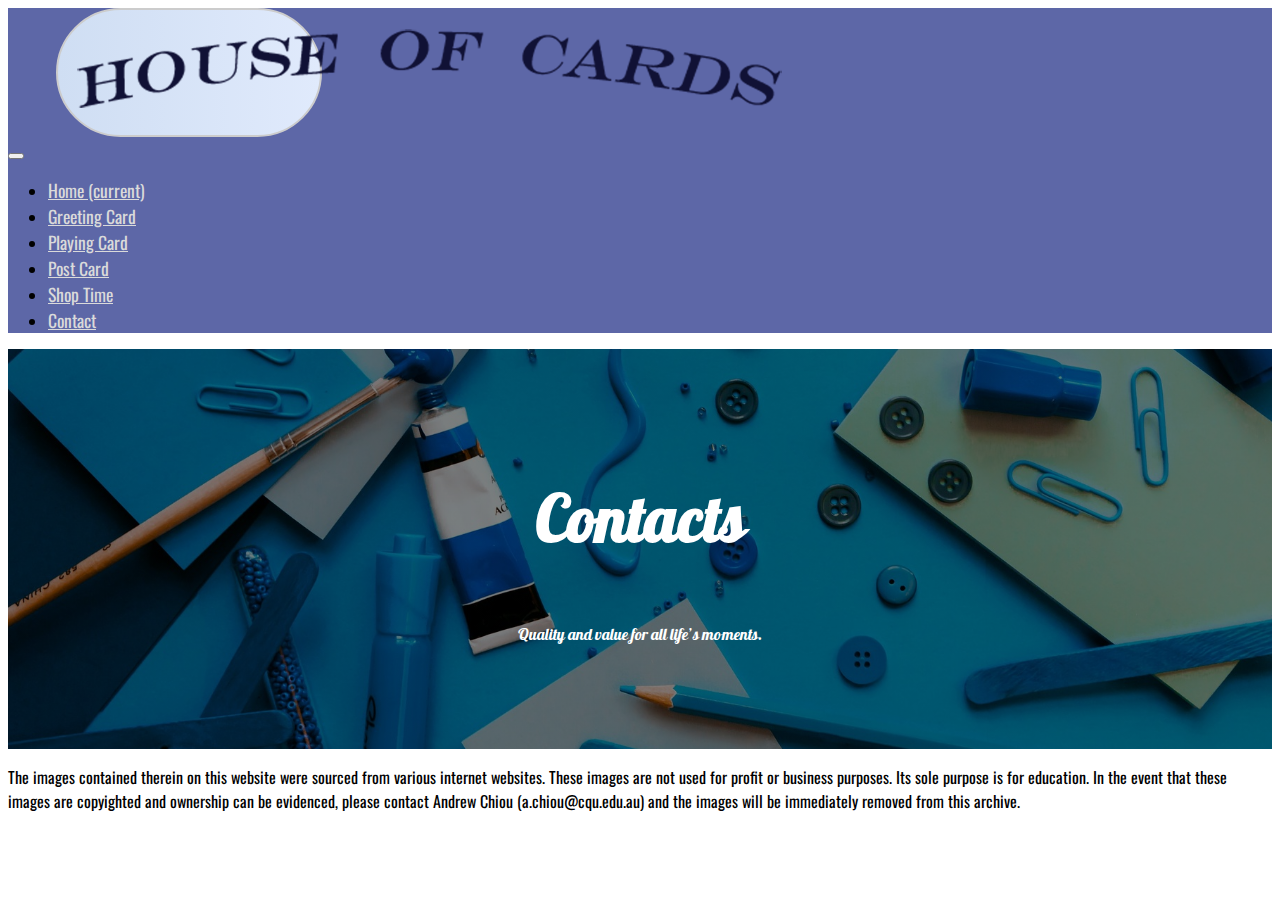
==== contact.html @ 01d34588 "Svg before card  text edit" ====
<!doctype html>
<html lang="en">
<head>
    <meta charset="UTF-8">
    <meta name="viewport"
          content="width=device-width, user-scalable=no, initial-scale=1.0, maximum-scale=1.0, minimum-scale=1.0">
    <meta http-equiv="X-UA-Compatible" content="ie=edge">
    <!--======================= css links ========================-->
    <link href="https://stackpath.bootstrapcdn.com/bootstrap/4.1.1/css/bootstrap.min.css" rel="stylesheet"
          integrity="sha384-WskhaSGFgHYWDcbwN70/dfYBj47jz9qbsMId/iRN3ewGhXQFZCSftd1LZCfmhktB" crossorigin="anonymous">
    <link href='https://fonts.googleapis.com/css?family=Oswald:700,300' rel='stylesheet' type='text/css'>
    <link href="https://fonts.googleapis.com/css?family=Galada" rel="stylesheet">
    <link rel="stylesheet" href="css/main.css">
    <title>House of cards</title>
</head>
<body>

<!--====================== Bootstrap Navbar start =========================-->
<nav class="navbar navbar-expand-lg navbar-light bg-blue">
    <a class="navbar-brand" href="index.html">
        <div id="logo"><img class="img-fluid" src="Images/Logo.png" alt=""></div>
    </a>
    <button class="navbar-toggler" type="button" data-toggle="collapse" data-target="#navbarSupportedContent"
            aria-controls="navbarSupportedContent" aria-expanded="false" aria-label="Toggle navigation">
        <span class="navbar-toggler-icon"></span>
    </button>

    <div class="collapse navbar-collapse" id="navbarSupportedContent">
        <ul class="navbar-nav ml-auto">
            <li class="nav-item">
                <a class="nav-link" href="index.html">Home <span class="sr-only">(current)</span></a>
            </li>
            <li class="nav-item">
                <a class="nav-link" href="greeting-card.html">Greeting Card</a>
            </li>
            <li class="nav-item">
                <a class="nav-link" href="playing-card.html">Playing Card</a>
            </li>
            <li class="nav-item">
                <a class="nav-link" href="post-card.html">Post Card</a>
            </li>
            <li class="nav-item">
                <a class="nav-link" href="shop-time.html">Shop Time</a>
            </li>
            <li class="nav-item">
                <a class="nav-link" href="contact.html">Contact</a>
            </li>
        </ul>
    </div>
</nav>
<!--====================== Navbar end =========================-->

<!--====================== Hero section Start =========================-->

<div class="hero-sec">
    <div class="hero-txt">
        <h1>Contacts</h1>
        <p>Quality and value for all life’s moments.</p>
    </div>
</div>
<!--====================== Hero section End =========================-->







<!--====================== Footer Section =========================-->
<footer>
    <p>The images contained therein on this website were sourced from various internet websites. These images are not used for profit or business purposes. Its sole purpose is for education. In the event that these images are copyighted and ownership can be evidenced, please contact Andrew Chiou (a.chiou@cqu.edu.au) and the images will be immediately removed from this archive.</p>
</footer>

<!--=============== Script file =============-->
<script
        src="https://code.jquery.com/jquery-3.3.1.min.js"
        integrity="sha256-FgpCb/KJQlLNfOu91ta32o/NMZxltwRo8QtmkMRdAu8="
        crossorigin="anonymous"></script>
<script src="https://stackpath.bootstrapcdn.com/bootstrap/4.1.1/js/bootstrap.min.js"
        integrity="sha384-smHYKdLADwkXOn1EmN1qk/HfnUcbVRZyYmZ4qpPea6sjB/pTJ0euyQp0Mk8ck+5T"
        crossorigin="anonymous"></script>
</body>
</html>
---- css/main.css ----
body{
    font-family: 'Oswald';
}

#logo {
    max-width: 250px;
    border: 2px solid #ccc;
    padding: 6px;
    background: #E0EAFC;
    background: -webkit-linear-gradient(to right, #CFDEF3, #E0EAFC);
    background: linear-gradient(to right, #CFDEF3, #E0EAFC);
    border-radius: 70px 70px 70px 70px;
    margin-left: 3em;
}
.bg-blue{
    background-color: #5d67a7;
}
.navbar-nav .nav-item a.nav-link {
    color: #dadada;
    font-size: 1.1em;
}
.navbar-nav .nav-item a.nav-link:hover,
.navbar-nav .nav-item a.nav-link:active{color: #fff;}
.navbar-nav .nav-item a.nav-link:focus{color: #aacafb;}
@media screen and (max-width: 991px) {
    ul.navbar-nav.ml-auto {
        align-items: center;
    }
}

/*================ Hero Section Css ===============*/
.hero-sec{
    width: 100%;
    max-height: 450px;
    min-height: 400px;
    display: flex;
    justify-content: center;
    align-items: center;
    background: linear-gradient(rgba(0, 0, 0, 0.51), rgba(0, 0, 0, 0.5)),url("../Images/my_images/art-2578353_1920.jpg");
    background-repeat: no-repeat;
    background-attachment: fixed;
    background-size: cover;
    background-position: bottom;

}
.hero-txt{
    font-family: 'Galada', cursive;
    color: #fff;
    text-align: center;
}
/*============= UI Section Css ============*/
.site-heading{
    margin: 30px 0;
    text-align: center;
    overflow: hidden;
}
.site-heading span {
    display: inline-block;
    position: relative;
}
.site-heading span:before, .site-heading span:after {
    content: "";
    border-bottom: 3px solid #5d67a7;
    width: 3em;
    margin: 0 1em;
    position: absolute;
    bottom: .5em;
    -webkit-transition: all .5s ease-in-out;
    -moz-transition: all .5s ease-in-out;
    -ms-transition: all .5s ease-in-out;
    -o-transition: all .5s ease-in-out;
    transition: all .5s ease-in-out;
}
.site-heading span:before {
    right: 100%;
}
.site-heading span:after {
    left: 100%;
}
.site-heading:hover span:before,
.site-heading:hover span:after{
    width: 5em;
}
.site-txt{
    text-align: justify;
    font-size: 20px;
    margin-top: 30px;
}
.svg-watch{
    -webkit-transition: all .5s ease-in-out;
    -moz-transition: all .5s ease-in-out;
    -ms-transition: all .5s ease-in-out;
    -o-transition: all .5s ease-in-out;
    transition: all .5s ease-in-out;
    -webkit-transform-origin: 500px 500px;
    -moz-transform-origin: 500px 500px;
    -ms-transform-origin: 500px 500px;
    -o-transform-origin: 500px 500px;
    transform-origin: 500px 500px;
}
.svg-watch:hover{
    -webkit-transform: scale(1.05);
    -moz-transform: scale(1.05);
    -ms-transform: scale(1.05);
    -o-transform: scale(1.05);
    transform: scale(1.05);
}
.svg-watch .st7{
    fill: #fff;
    -webkit-transition: all .5s ease-in;
    -moz-transition: all .5s ease-in;
    -ms-transition: all .5s ease-in;
    -o-transition: all .5s ease-in;
    transition: all .5s ease-in;
}
.svg-watch:hover .st7 {
    fill: #ffc107cc !important;
}
.svg-playing,
.svg-post,
.svg-greeting{
    -webkit-transition: all .3s ease-in;
    -moz-transition: all .3s ease-in;
    -ms-transition: all .3s ease-in;
    -o-transition: all .3s ease-in;
    transition: all .3s ease-in;
}
.svg-playing:hover{
    fill: #a20784;
}
.svg-post:hover{
    fill:#163169;
}
.svg-greeting:hover{
    fill:#00887b;
}
/*========= bathroom svg css ========== */
path#XMLID_4_{
    -webkit-transition: all .5s;
    -moz-transition: all .5s;
    -ms-transition: all .5s;
    -o-transition: all .5s;
    transition: all .5s;
}
path#XMLID_4_:hover {
    fill: #a52a2a;
}
text#XMLID_1_{
    transform-origin: center;
    transition: all .5s;
}

text#XMLID_1_:hover {
    font-size: 1.7em;
    font-weight: 200;
    fill: #04730f;
}



@media screen and (min-width: 769px) {
    .hero-txt h1{
        font-size: 4rem;
    }
    .site-heading{font-size: 3em;}
}
@media screen and (min-width: 426px) and (max-width: 768px) {
    .hero-txt h1{font-size: 3rem}
}
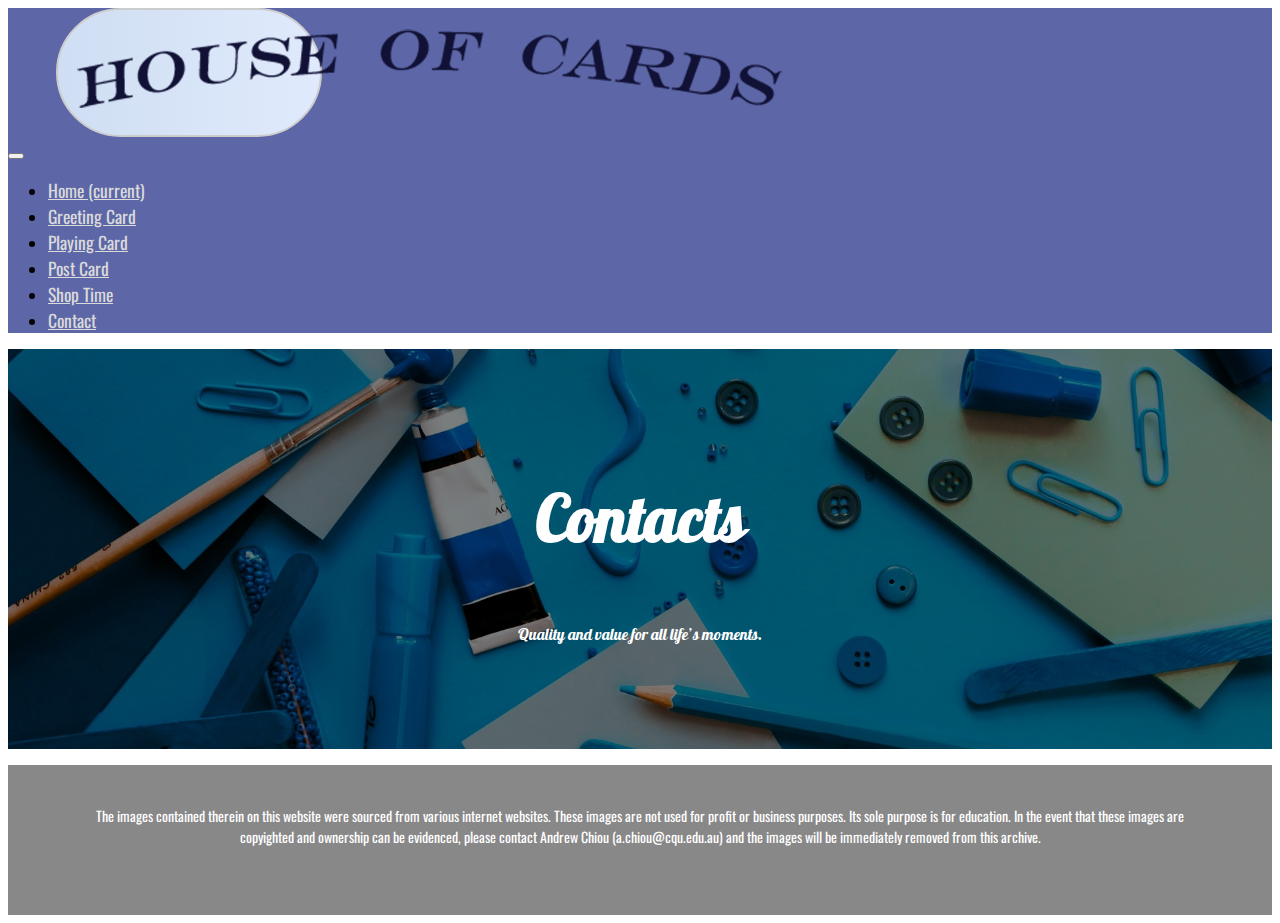
==== commit e07a959e: "Svg tooltip fixed and footer added" ====
--- a/contact.html
+++ b/contact.html
@@ -9,6 +9,7 @@
     <link href="https://stackpath.bootstrapcdn.com/bootstrap/4.1.1/css/bootstrap.min.css" rel="stylesheet"
           integrity="sha384-WskhaSGFgHYWDcbwN70/dfYBj47jz9qbsMId/iRN3ewGhXQFZCSftd1LZCfmhktB" crossorigin="anonymous">
     <link href='https://fonts.googleapis.com/css?family=Oswald:700,300' rel='stylesheet' type='text/css'>
+    <link rel="stylesheet" href="https://use.fontawesome.com/releases/v5.1.0/css/all.css" integrity="sha384-lKuwvrZot6UHsBSfcMvOkWwlCMgc0TaWr+30HWe3a4ltaBwTZhyTEggF5tJv8tbt" crossorigin="anonymous">
     <link href="https://fonts.googleapis.com/css?family=Galada" rel="stylesheet">
     <link rel="stylesheet" href="css/main.css">
     <title>House of cards</title>
@@ -66,10 +67,27 @@
 
 
 
-<!--====================== Footer Section =========================-->
+<!--====================== Footer section =========================-->
 <footer>
-    <p>The images contained therein on this website were sourced from various internet websites. These images are not used for profit or business purposes. Its sole purpose is for education. In the event that these images are copyighted and ownership can be evidenced, please contact Andrew Chiou (a.chiou@cqu.edu.au) and the images will be immediately removed from this archive.</p>
+    <div class="container">
+        <div class="row">
+            <div class="col-sm-12">
+                <ul class="footer-icon">
+                    <li> <i class="fab fa-facebook"></i> </li>
+                    <li> <i class="fab fa-twitter"></i> </li>
+                    <li><i class="fab fa-instagram"></i></li>
+                    <li><i class="fab fa-google-plus"></i></li>
+                    <li><i class="fab fa-linkedin"></i></li>
+                </ul>
+            </div>
+        </div>
+    </div>
+    <p>The images contained therein on this website were sourced from various internet websites. These images are not
+        used for profit or business purposes. Its sole purpose is for education. In the event that these images are
+        copyighted and ownership can be evidenced, please contact Andrew Chiou (a.chiou@cqu.edu.au) and the images will
+        be immediately removed from this archive.</p>
 </footer>
+
 
 <!--=============== Script file =============-->
 <script
--- a/css/main.css
+++ b/css/main.css
@@ -134,6 +134,42 @@
 .svg-greeting:hover{
     fill:#00887b;
 }
+/*================== SVG tool tip css =================*/
+text.svg-tlt-playing {
+    transform: translate(816px, 103px);
+    opacity: 0;
+    font-size: 2em;
+    -webkit-transition: all .5s ease-in;
+    -moz-transition: all .5s ease-in;
+    -ms-transition: all .5s ease-in;
+    -o-transition: all .5s ease-in;
+    transition: all .5s ease-in;
+}
+.svg-playing:hover + text.svg-tlt-playing,
+.svg-playing:active + text.svg-tlt-playing
+{opacity: 1;}
+text.svg-tlt-post{
+    transform: translate(826px, 403px);
+    opacity: 0;
+    font-size: 2em;
+    -webkit-transition: all .5s ease-in;
+    -moz-transition: all .5s ease-in;
+    -ms-transition: all .5s ease-in;
+    -o-transition: all .5s ease-in;
+    transition: all .5s ease-in;
+}
+.svg-post:hover + text.svg-tlt-post{opacity: 1;}
+text.svg-tlt-greeting{
+    transform: translate(127px, 309px);
+    opacity: 0;
+    font-size: 2em;
+    -webkit-transition: all .5s ease-in;
+    -moz-transition: all .5s ease-in;
+    -ms-transition: all .5s ease-in;
+    -o-transition: all .5s ease-in;
+    transition: all .5s ease-in;
+}
+.svg-greeting:hover + text.svg-tlt-greeting{opacity: 1;}
 /*========= bathroom svg css ========== */
 path#XMLID_4_{
     -webkit-transition: all .5s;
@@ -143,7 +179,7 @@
     transition: all .5s;
 }
 path#XMLID_4_:hover {
-    fill: #a52a2a;
+    fill: #65b3fc;
 }
 text#XMLID_1_{
     transform-origin: center;
@@ -156,7 +192,26 @@
     fill: #04730f;
 }
 
-
+/*============== Footer ============*/
+footer{
+    height: 150px;
+    background: #888888;
+    color: #ffffff;
+}
+footer p{
+    width: 90%;
+    text-align: center;
+    font-size: 14px;
+    margin: 0 auto;
+}
+.footer-icon{text-align: center}
+.footer-icon li{
+    display: inline-block;
+    font-size: 3em;
+    padding-right: 30px;
+}
+.fa-facebook{color:#3b5999}
+.fa-twitter{color:#55acee}
 
 @media screen and (min-width: 769px) {
     .hero-txt h1{
@@ -166,4 +221,5 @@
 }
 @media screen and (min-width: 426px) and (max-width: 768px) {
     .hero-txt h1{font-size: 3rem}
+    .site-txt{font-size: 16px}
 }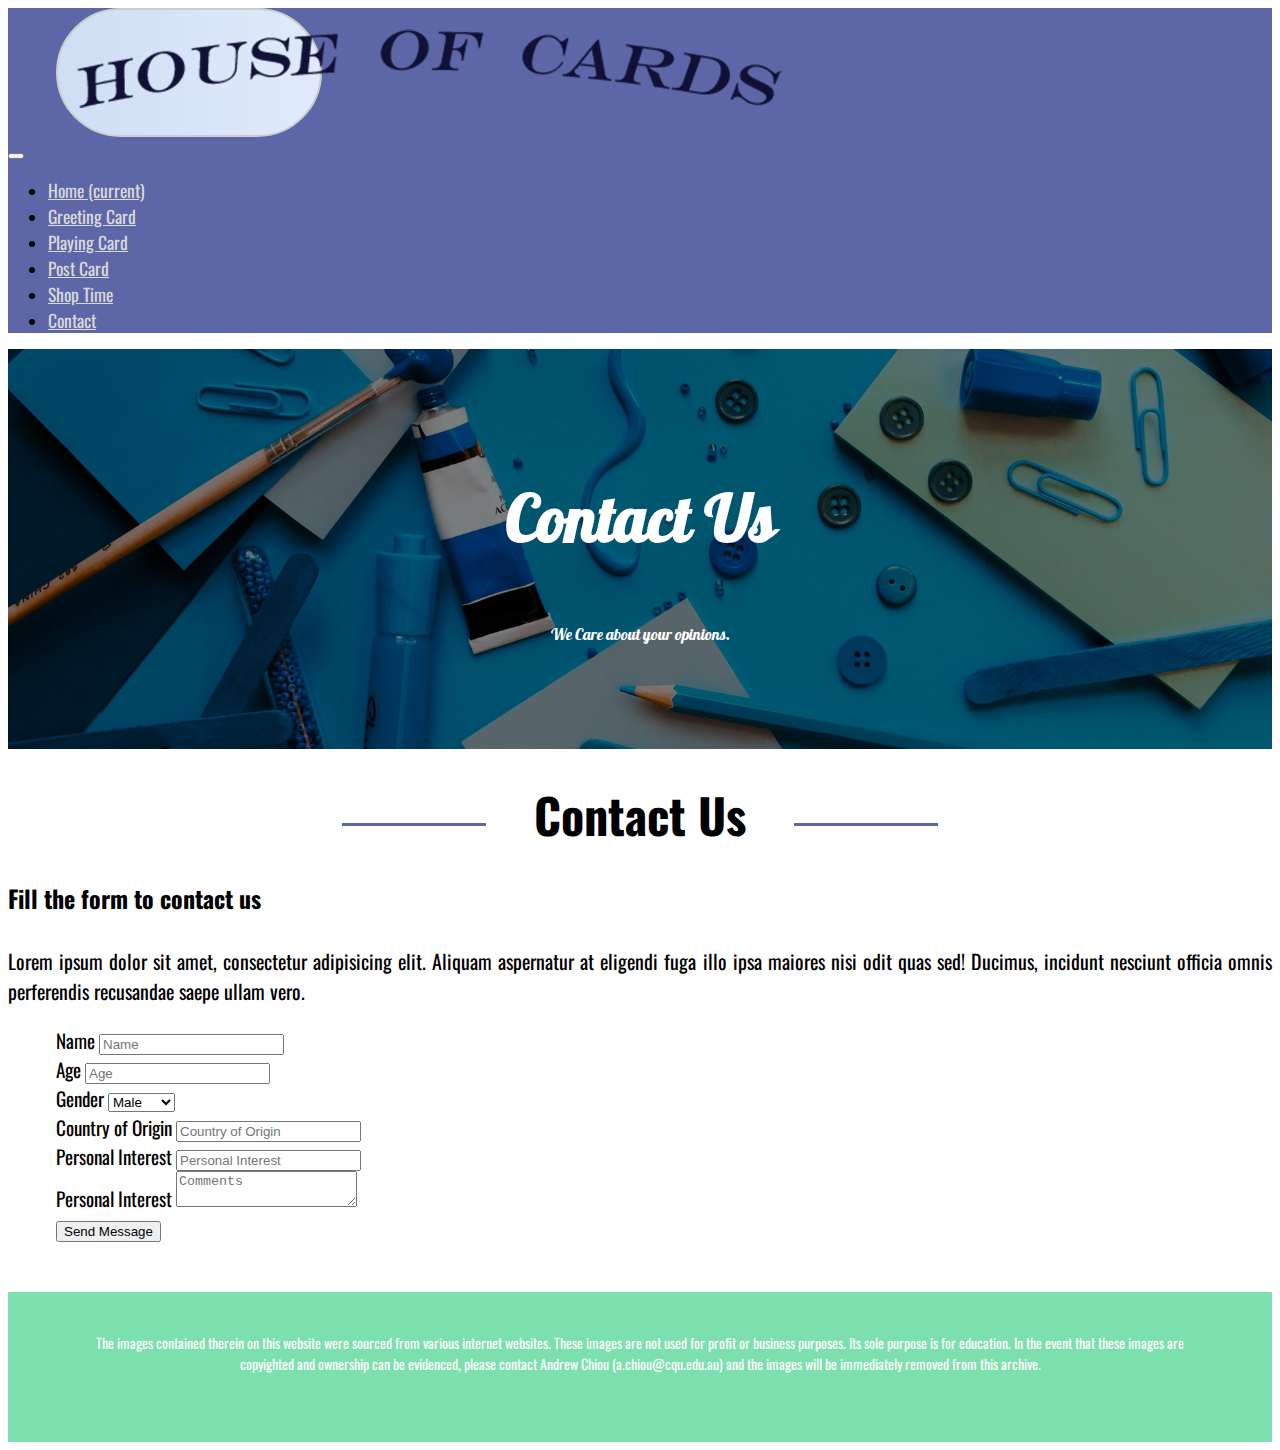
==== commit 5b8cdab0: "Product gallery added and modal added in all page" ====
--- a/contact.html
+++ b/contact.html
@@ -55,14 +55,59 @@
 
 <div class="hero-sec">
     <div class="hero-txt">
-        <h1>Contacts</h1>
-        <p>Quality and value for all life’s moments.</p>
+        <h1>Contact Us</h1>
+        <p>We Care about your opinions.</p>
     </div>
 </div>
 <!--====================== Hero section End =========================-->
-
-
-
+<section class="site-section">
+    <div class="container">
+        <h2 class="site-heading"><span>Contact Us</span></h2>
+        <div class="row">
+            <div class="col-md-4">
+                <h2>Fill the form to contact us</h2>
+                <p class="site-txt">
+                    Lorem ipsum dolor sit amet, consectetur adipisicing elit. Aliquam aspernatur at eligendi fuga illo ipsa maiores nisi odit quas sed! Ducimus, incidunt nesciunt officia omnis perferendis recusandae saepe ullam vero.
+                </p>
+            </div>
+            <div class="col-md-8">
+                <form class="form-1">
+                <div class="form-row">
+                    <div class="form-group col-md-6">
+                        <label for="inputName">Name</label>
+                        <input type="text" class="form-control" id="inputName" placeholder="Name">
+                    </div>
+                    <div class="form-group col-md-6">
+                        <label for="inputAge">Age</label>
+                        <input type="number" class="form-control" id="inputAge" placeholder="Age">
+                    </div>
+                </div>
+                <div class="form-group">
+                    <label for="inputGender">Gender</label>
+                    <select  class="form-control" id="inputGender">
+                        <option value="male">Male</option>
+                        <option value="female">Female</option>
+                        <option value="other">Other</option>
+                    </select>
+                </div>
+                <div class="form-group">
+                    <label for="inputAddress">Country of Origin</label>
+                    <input type="text" class="form-control" id="inputAddress" placeholder="Country of Origin">
+                </div>
+                <div class="form-group">
+                    <label for="inputInterest">Personal Interest</label>
+                    <input type="text" class="form-control" id="inputInterest" placeholder="Personal Interest">
+                </div>
+                    <div class="form-group">
+                        <label for="inputMessage">Personal Interest</label>
+                        <textarea class="form-control" id="inputMessage" placeholder="Comments"></textarea>
+                    </div>
+                <button type="submit" class="btn btn-primary">Send Message</button>
+            </form>
+            </div>
+        </div>
+    </div>
+</section>
 
 
 
--- a/css/main.css
+++ b/css/main.css
@@ -1,7 +1,9 @@
 body{
-    font-family: 'Oswald';
-}
-
+    font-family: 'Oswald', sans-serif;
+}
+.site-section{
+    margin-bottom: 50px;
+}
 #logo {
     max-width: 250px;
     border: 2px solid #ccc;
@@ -36,11 +38,67 @@
     display: flex;
     justify-content: center;
     align-items: center;
-    background: linear-gradient(rgba(0, 0, 0, 0.51), rgba(0, 0, 0, 0.5)),url("../Images/my_images/art-2578353_1920.jpg");
+    background: linear-gradient(rgba(0, 0, 0, 0.51), rgba(0, 0, 0, 0.5)),url("../Images/my_images/home-heading.jpg");
     background-repeat: no-repeat;
     background-attachment: fixed;
     background-size: cover;
     background-position: bottom;
+
+}
+.hero-sec-time{
+    width: 100%;
+    max-height: 450px;
+    min-height: 400px;
+    display: flex;
+    justify-content: center;
+    align-items: center;
+    background: linear-gradient(rgba(0, 0, 0, 0.51), rgba(0, 0, 0, 0.5)),url("../Images/my_images/shop-time-heading.jpg");
+    background-repeat: no-repeat;
+    background-attachment: fixed;
+    background-size: cover;
+    background-position: center;
+
+}
+.hero-sec-greeting{
+    width: 100%;
+    max-height: 450px;
+    min-height: 400px;
+    display: flex;
+    justify-content: center;
+    align-items: center;
+    background: linear-gradient(rgba(0, 0, 0, 0.51), rgba(0, 0, 0, 0.5)),url("../Images/my_images/greeting-card-heading.jpg");
+    background-repeat: no-repeat;
+    background-attachment: fixed;
+    background-size: cover;
+    background-position: center;
+
+}
+.hero-sec-playing{
+    width: 100%;
+    max-height: 450px;
+    min-height: 400px;
+    display: flex;
+    justify-content: center;
+    align-items: center;
+    background: linear-gradient(rgba(0, 0, 0, 0.51), rgba(0, 0, 0, 0.5)),url("../Images/my_images/playing-card-heading.jpg");
+    background-repeat: no-repeat;
+    background-attachment: fixed;
+    background-size: cover;
+    background-position: bottom;
+
+}
+.hero-sec-post{
+    width: 100%;
+    max-height: 450px;
+    min-height: 400px;
+    display: flex;
+    justify-content: center;
+    align-items: center;
+    background: linear-gradient(rgba(0, 0, 0, 0.51), rgba(0, 0, 0, 0.5)),url("../Images/my_images/post_card-heading.jpg");
+    background-repeat: no-repeat;
+    background-attachment: fixed;
+    background-size: cover;
+    background-position: center;
 
 }
 .hero-txt{
@@ -127,12 +185,15 @@
 }
 .svg-playing:hover{
     fill: #a20784;
+    cursor: pointer;
 }
 .svg-post:hover{
     fill:#163169;
+    cursor: pointer;
 }
 .svg-greeting:hover{
     fill:#00887b;
+    cursor: pointer;
 }
 /*================== SVG tool tip css =================*/
 text.svg-tlt-playing {
@@ -183,7 +244,7 @@
 }
 text#XMLID_1_{
     transform-origin: center;
-    transition: all .5s;
+    transition: all .3s;
 }
 
 text#XMLID_1_:hover {
@@ -191,11 +252,182 @@
     font-weight: 200;
     fill: #04730f;
 }
+/*=========== Shop-time page Css ============*/
+.table{
+    width: 80%;
+    margin: 50px auto;
+}
+.form-1{
+    font-size: 1.2rem;
+    padding: 0 3rem;
+}
+
+/*=========== Gallery Style ===========*/
+
+.title {
+    text-align: center;
+    font-family: 'Oswald';
+    font-weight: 100;
+    font-size: 3.75rem;
+    letter-spacing: 5px;
+    margin-bottom: 0;
+    color: #3E3E3E;
+}
+
+@media screen and (max-width: 500px) {
+    .title {
+        font-size: 2.75rem;
+    }
+}
+
+.site-gallery p {
+    margin: 0 auto 2rem;
+    text-align: center;
+    font-family: 'oswald';
+    font-size: 1.25rem;
+    color: #444;
+    font-weight: 100;
+    width: 90%;
+}
+
+.site-gallery {
+    margin-top: 50px;
+    width: 90%;
+    margin: 50px auto;
+    max-width: 1100px;
+}
+
+.gallery-item {
+    position: relative;
+    display: block;
+    width: 90%;
+    height: 250px;
+    margin: 0 auto 2rem;
+    background-size: cover;
+    border-radius: 10px;
+    box-shadow: 0px 25px 50px rgba(0, 0, 0, 0.5);
+    overflow: hidden;
+    transition: all .4s ease;
+}
+
+@media screen and (min-width: 600px) {
+    .gallery-item {
+        height: 300px;
+    }
+    .site-gallery p {
+        height: 70%;
+    }
+}
+
+@media screen and (min-width: 720px) {
+    .gallery-item {
+        display: inline-block;
+        width: 45%;
+        margin-left: 25px;
+    }
+}
+
+.gallery-overlay {
+    width: 100%;
+    height: 100%;
+    position: absolute;
+    top: 0;
+    z-index: 10;
+}
+
+.gallery-overlay:after {
+    content: '';
+    width: 100%;
+    border-radius: 10px;
+    height: 100%;
+    background-color: #202020;
+    opacity: 0;
+    position: absolute;
+    top: 0;
+    z-index: -10;
+    left: 0;
+    transition: all .3s ease;
+}
+
+.gallery-title {
+    position: relative;
+    top: -200px;
+    margin-bottom: 2rem;
+    margin-top: 4rem;
+    font-size: 2.25rem;
+    font-family: 'Oswald';
+    font-weight: 100;
+    color: white;
+    text-align: center;
+    letter-spacing: 5px;
+    transition: all 0.3s cubic-bezier(0.3, 0, 0, 1.3);
+}
+
+.gallery-link {
+    position: relative;
+    display: block;
+    width: 60%;
+    top: 200px;
+    padding: 10px;
+    margin: 0 auto;
+    font-family: 'Oswald';
+    color: white;
+    letter-spacing: 3px;
+    text-decoration: none;
+    text-align: center;
+    border: 2px solid white;
+    border-radius: 3px;
+    font-size: 1.25em;
+    transition: all 0.3s cubic-bezier(0.3, 0, 0, 1.3);
+}
+
+.gallery-link:hover {
+    background-color: white;
+    color: #202020;
+}
+
+.gallery-item:hover .gallery-title {
+    top: 0;
+}
+
+.gallery-item:hover .gallery-link {
+    top: 0;
+}
+.gallery-item:hover .gallery-overlay:after {
+    opacity: .75;
+}
+/*===================== Modal Css ====================*/
+#modal-heading{
+    margin-bottom: 20px;
+}
+
+/*============= Gallery image throughout the site =================*/
+.greeting1 {background-image: url("../Images/Greetng_Cards/GC1.jpg");}
+.greeting2 {background-image: url("../Images/Greetng_Cards/GC2.jpg");}
+.greeting3 {background-image: url("../Images/Greetng_Cards/GC3.jpg");}
+.greeting4 {background-image: url("../Images/Greetng_Cards/GC4.jpg");}
+.greeting5 {background-image: url("../Images/Greetng_Cards/GC5.jpg");}
+.greeting6 {background-image: url("../Images/Greetng_Cards/GC6.jpg");}
+.playing1{background-image: url("../Images/Playing_Cards/CD1.jpg")}
+.playing2{background-image: url("../Images/Playing_Cards/CD2.jpg")}
+.playing3{background-image: url("../Images/Playing_Cards/CD3.jpg")}
+.playing4{background-image: url("../Images/Playing_Cards/CD4.jpg")}
+.playing5{background-image: url("../Images/Playing_Cards/CD5.jpg")}
+.playing6{background-image: url("../Images/Playing_Cards/CD6.jpg")}
+.playing7{background-image: url("../Images/Playing_Cards/CD7.jpg")}
+.post1{background-image: url("../Images/Postcards/PC1.jpg")}
+.post2{background-image: url("../Images/Postcards/PC2.jpg")}
+.post3{background-image: url("../Images/Postcards/PC3.jpg")}
+.post4{background-image: url("../Images/Postcards/PC4.jpg")}
+.post5{background-image: url("../Images/Postcards/PC5.jpg")}
+.post6{background-image: url("../Images/Postcards/PC6.jpg")}
+.post7{background-image: url("../Images/Postcards/PC7.jpg")}
+
 
 /*============== Footer ============*/
 footer{
     height: 150px;
-    background: #888888;
+    background: #7be0ad;
     color: #ffffff;
 }
 footer p{
@@ -212,6 +444,32 @@
 }
 .fa-facebook{color:#3b5999}
 .fa-twitter{color:#55acee}
+.fa-instagram{color:#b90023}
+.fa-google-plus{color:#dd4b39}
+.fa-linkedin{color:#0077B5}
+
+.fa-facebook,
+.fa-twitter,
+.fa-instagram,
+.fa-google-plus,
+.fa-linkedin{
+    -webkit-transition: all .5s;
+    -moz-transition: all .5s;
+    -ms-transition: all .5s;
+    -o-transition: all .5s;
+    transition: all .5s;
+}
+.fa-facebook:hover,
+.fa-twitter:hover,
+.fa-instagram:hover,
+.fa-google-plus:hover,
+.fa-linkedin:hover{
+    -webkit-transform: scale(1.2);
+    -moz-transform: scale(1.2);
+    -ms-transform: scale(1.2);
+    -o-transform: scale(1.2);
+    transform: scale(1.2);
+}
 
 @media screen and (min-width: 769px) {
     .hero-txt h1{
@@ -222,4 +480,18 @@
 @media screen and (min-width: 426px) and (max-width: 768px) {
     .hero-txt h1{font-size: 3rem}
     .site-txt{font-size: 16px}
+    footer p{font-size: 13px}
+    .footer-icon li{
+        font-size: 1.5em;
+    }
+    .form-1{padding: 0;}
+}
+@media screen and (min-width: 300px) and (max-width: 425px) {
+    .hero-txt h1{font-size: 2rem}
+    .site-txt{font-size: 15px}
+    footer p{font-size: 13px}
+    .footer-icon li{
+        font-size: 1.5em;
+    }
+    .form-1{padding: 0;}
 }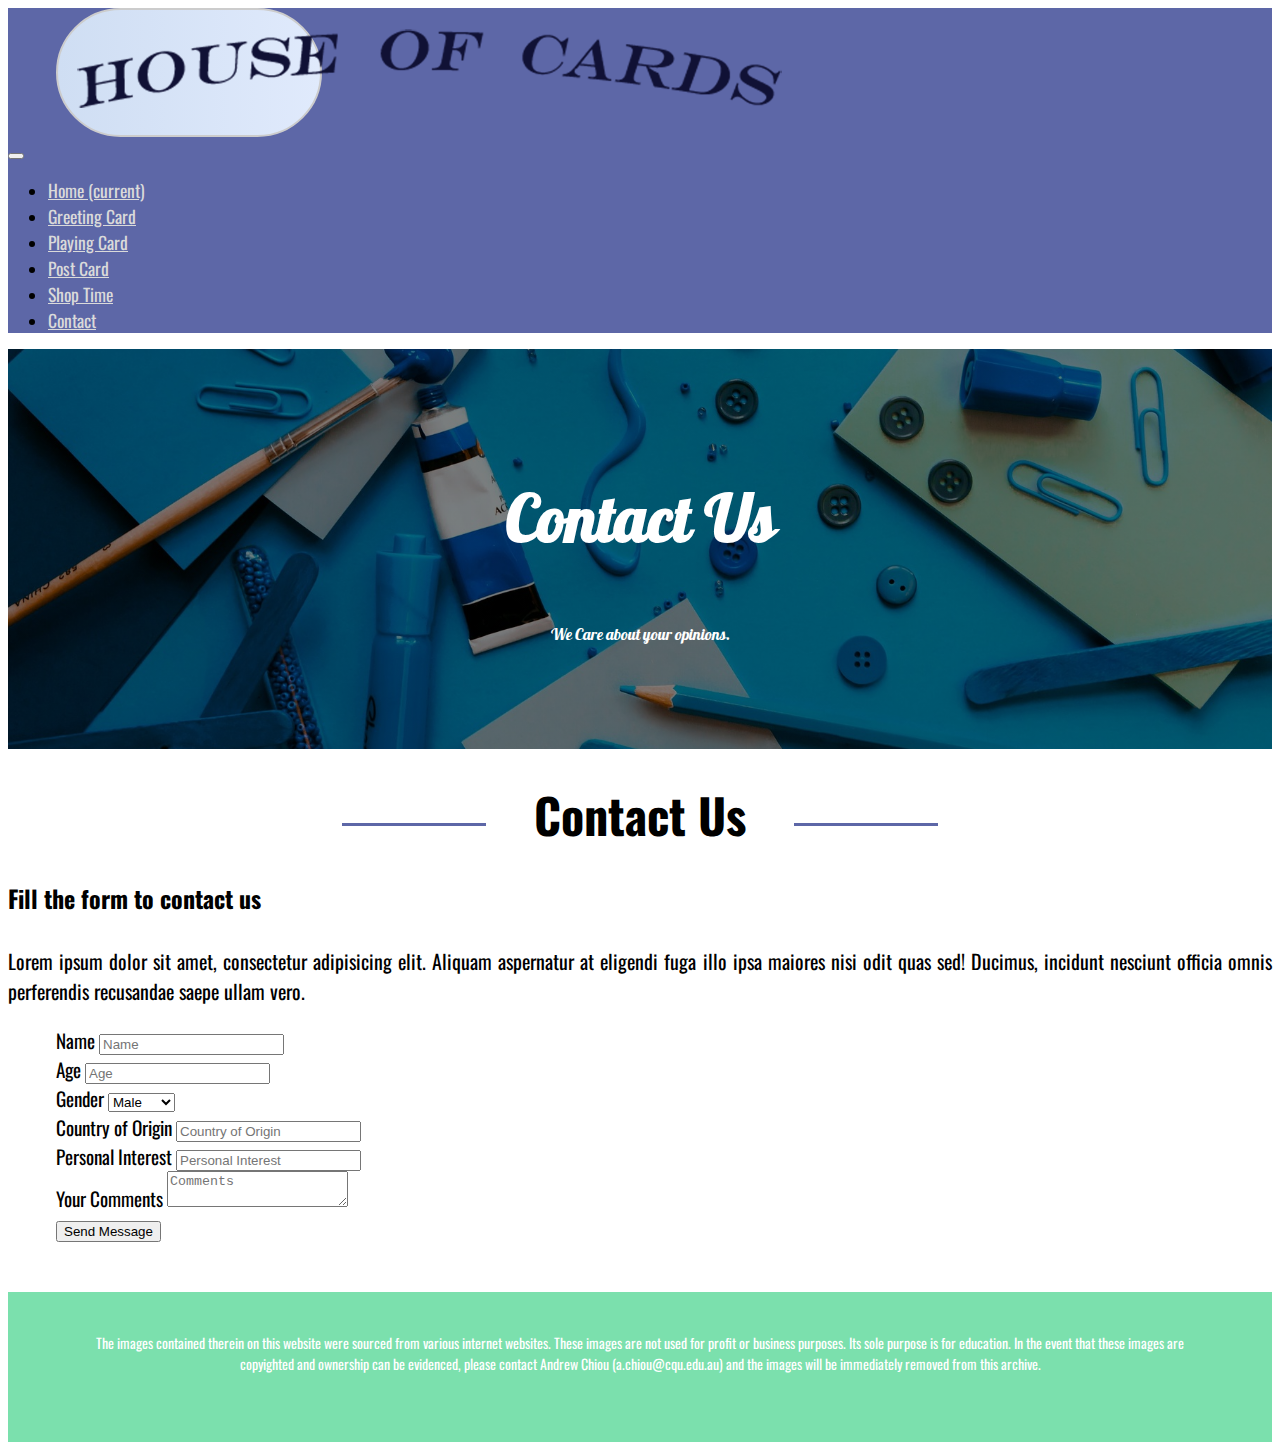
==== commit 30d3b818: "Final check" ====
--- a/contact.html
+++ b/contact.html
@@ -99,7 +99,7 @@
                     <input type="text" class="form-control" id="inputInterest" placeholder="Personal Interest">
                 </div>
                     <div class="form-group">
-                        <label for="inputMessage">Personal Interest</label>
+                        <label for="inputMessage">Your Comments </label>
                         <textarea class="form-control" id="inputMessage" placeholder="Comments"></textarea>
                     </div>
                 <button type="submit" class="btn btn-primary">Send Message</button>
--- a/css/main.css
+++ b/css/main.css
@@ -162,6 +162,7 @@
     -ms-transform: scale(1.05);
     -o-transform: scale(1.05);
     transform: scale(1.05);
+    cursor: pointer;
 }
 .svg-watch .st7{
     fill: #fff;
